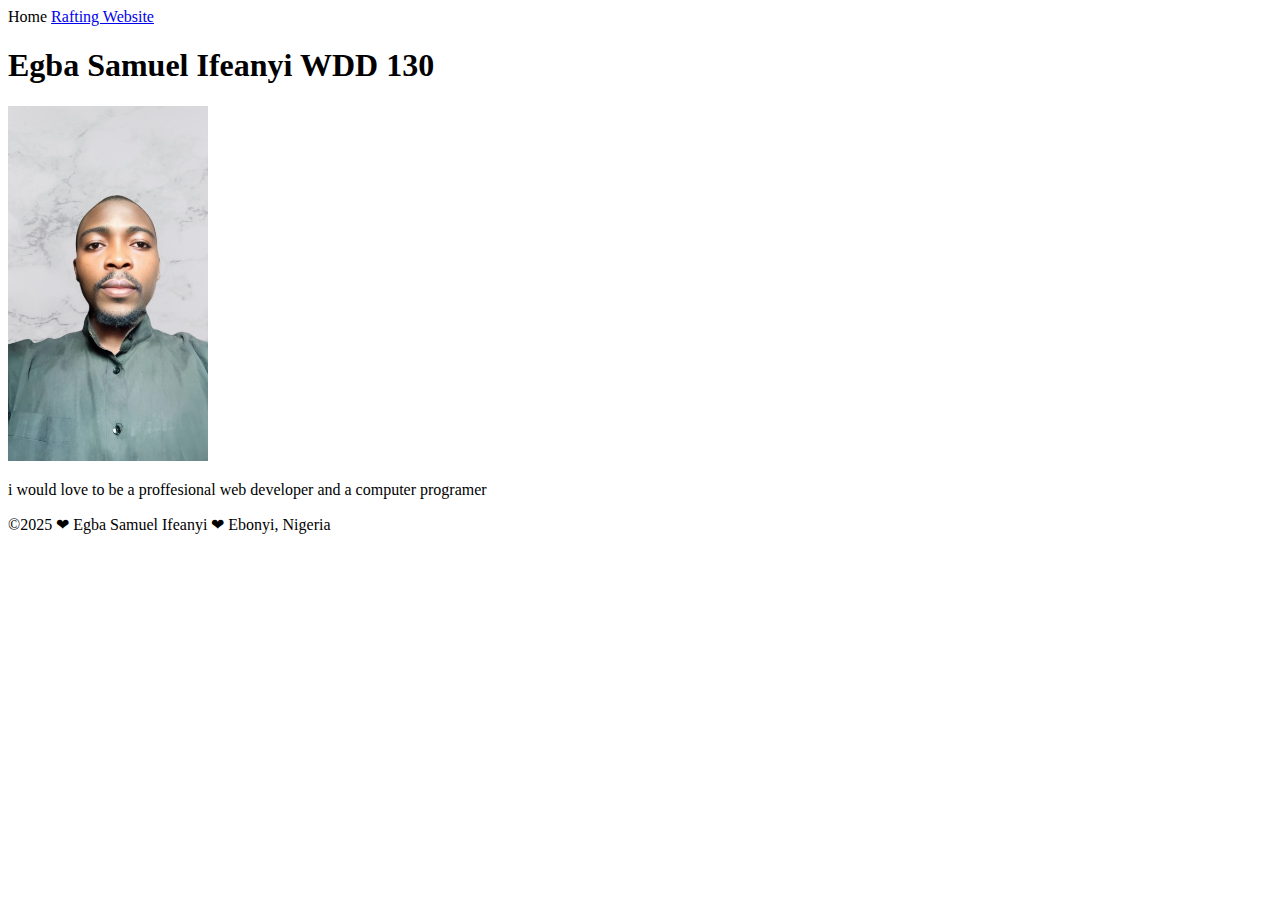
==== index.html @ 2bea8619 "first commit" ====
<!DOCTYPE html>
<html lang="en-US">
<head>
    <meta charset="utf-8">
    <meta name="viewport" content="width=device-width,initial-scale=1.0">
    <title>Egba Samuel Ifeanyi WDD 130</title>

</head>
    <body> 
        <header>
            <nav>
                <a hrer="#">Home</a>
                <a href="wwr/">Rafting Website</a>
            </nav>
     

        </header>
        <main> 
            <h1>Egba Samuel Ifeanyi  WDD 130 </h1>
            <img src="images/profile.jpg" alt="Egba Samuel Ifeanyi" width="200">
            <p> i would love to be a proffesional web developer and a computer programer</p>
        </main>
    <footer> 
        <p> 
            ©2025 ❤ Egba Samuel Ifeanyi ❤ Ebonyi, Nigeria </p>
    </footer>
    </body>

</html>
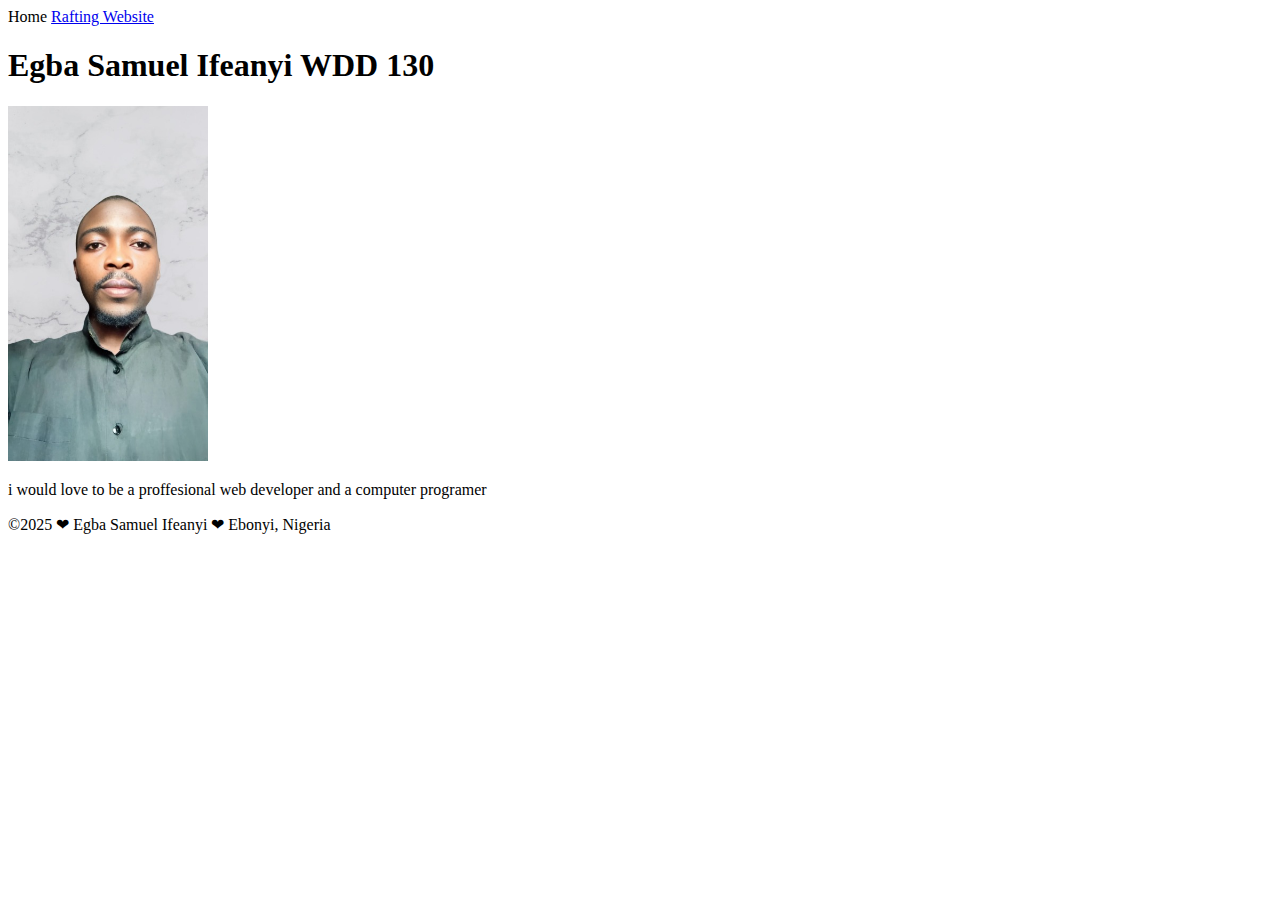
==== commit 4e5d7e24: "html plus css" ====
--- a/index.html
+++ b/index.html
@@ -6,6 +6,7 @@
     <title>Egba Samuel Ifeanyi WDD 130</title>
 
 </head>
+<link rel="stylesheet" href="styles/styles.css">
     <body> 
         <header>
             <nav>
